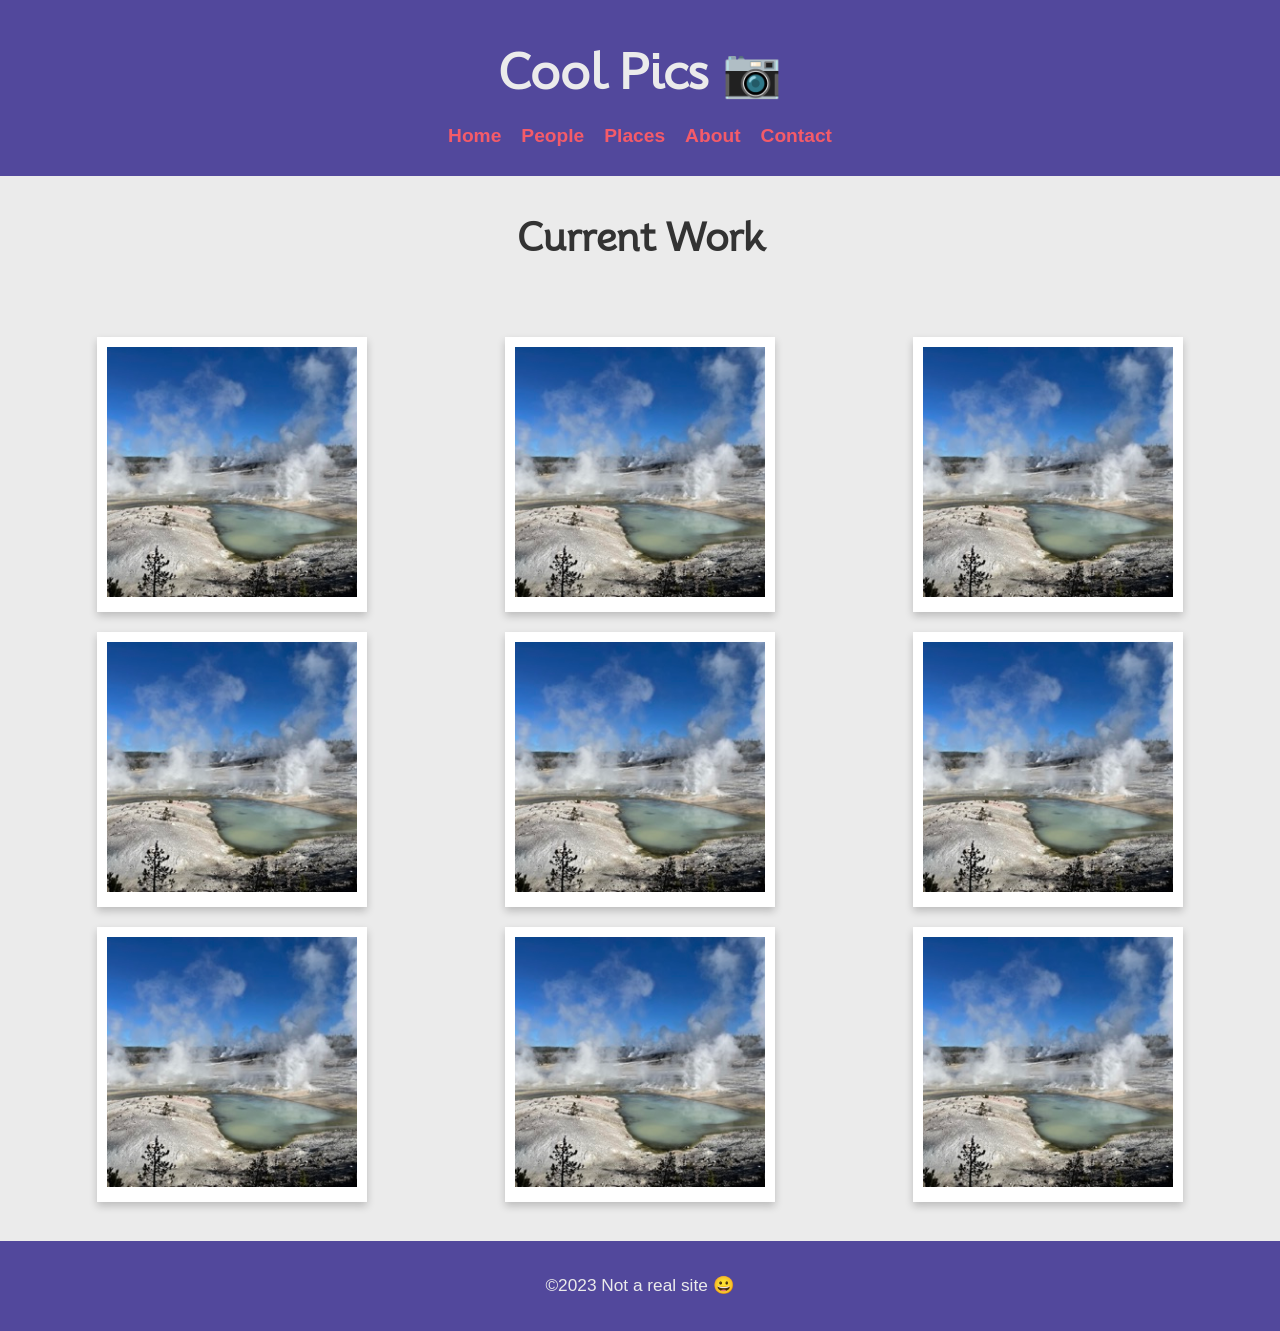
====  coolpics/index.html @ 845da33e "final" ====
<!DOCTYPE html>
<html lang="en">
  <head>
    <meta charset="UTF-8" />
    <title>Cool Pics</title>
    <meta name="viewport" content="width=device-width, initial-scale=1.0" />
    <meta name="description" content="A responsive photography gallery." />
    <meta name="author" content="Your Name" />
    <link rel="stylesheet" href="coolpics.css" />
  </head>
  <body>
    <header>
      <h1>Cool Pics 📷</h1>
      <nav class="nav-links">
        <a href="#">Home</a>
        <a href="#">People</a>
        <a href="#">Places</a>
        <a href="#">About</a>
        <a href="#">Contact</a>
      </nav>
    </header>

    <main>
      <h2>Current Work</h2>
      <section class="gallery">
        <!-- images here -->
        <figure>
          <img src="norris-sm.jpeg" alt="Mountain view" />
        </figure>
        <figure>
          <img src="norris-sm.jpeg" alt="Mountain view" />
        </figure>
        <figure>
          <img src="norris-sm.jpeg" alt="Mountain view" />
        </figure>
        <figure>
          <img src="norris-sm.jpeg" alt="Mountain view" />
        </figure>
        <figure>
          <img src="norris-sm.jpeg" alt="Mountain view" />
        </figure>
        <figure>
          <img src="norris-sm.jpeg" alt="Mountain view" />
        </figure>
        <figure>
          <img src="norris-sm.jpeg" alt="Mountain view" />
        </figure>
        <figure>
          <img src="norris-sm.jpeg" alt="Mountain view" />
        </figure>
        <figure>
          <img src="norris-sm.jpeg" alt="Mountain view" />
        </figure>
      </section>
    </main>

    <footer>
      <p>©2023 Not a real site 😀</p>
    </footer>
  </body>
</html>
----  coolpics/coolpics.css ----
@import url("https://fonts.googleapis.com/css2?family=Mooli&display=swap");

:root {
  --primary-color: #52489c;
  --secondary-color: #59c3c3;
  --accent-color: #f45b69;
  --text-dark: #333;
  --text-light: #ebebeb;
  --primary-font: Arial, Helvetica, sans-serif;
  --secondary-font: "Mooli", sans-serif;
}

body {
  font-family: var(--primary-font);
  font-size: 1.2em;
  margin: 0;
  background-color: var(--text-light);
  color: var(--text-dark);
  text-align: center; /* Center text on the page by default */
}

a:link,
a:visited {
  color: var(--accent-color);
  text-decoration: none;
  font-weight: bold;
}

a:hover {
  text-decoration: underline;
}

header {
  background-color: var(--primary-color);
  color: var(--text-light);
  padding: 1em 0;
}

header h1 {
  font-family: var(--secondary-font);
  font-size: 2.5em;
  margin: 0.5em 0;
}

.nav-links {
  display: flex;
  justify-content: center;
  gap: 20px;
  margin: 0.5em 0;
}

footer {
  background-color: var(--primary-color);
  color: var(--text-light);
  padding: 1em 0;
  text-align: center;
  font-size: 0.9em;
}

main h2 {
  font-family: var(--secondary-font);
  font-size: 2em;
  margin: 1em 0;
  text-align: center;
}

.gallery {
  display: grid;
  gap: 20px;
  grid-template-columns: 1fr;
  padding: 2em;
  justify-items: center;
}

figure {
  margin: 0;
  box-shadow: 0 4px 8px rgba(0, 0, 0, 0.2);
  padding: 10px;
  background-color: white;
}

img {
  max-width: 100%;
  height: 250px;
  width: 250px;
  object-fit: cover;
}

@media screen and (min-width: 700px) {
  .gallery {
    grid-template-columns: repeat(2, 1fr);
  }
}

@media screen and (min-width: 1000px) {
  .gallery {
    grid-template-columns: repeat(3, 1fr);
  }
}
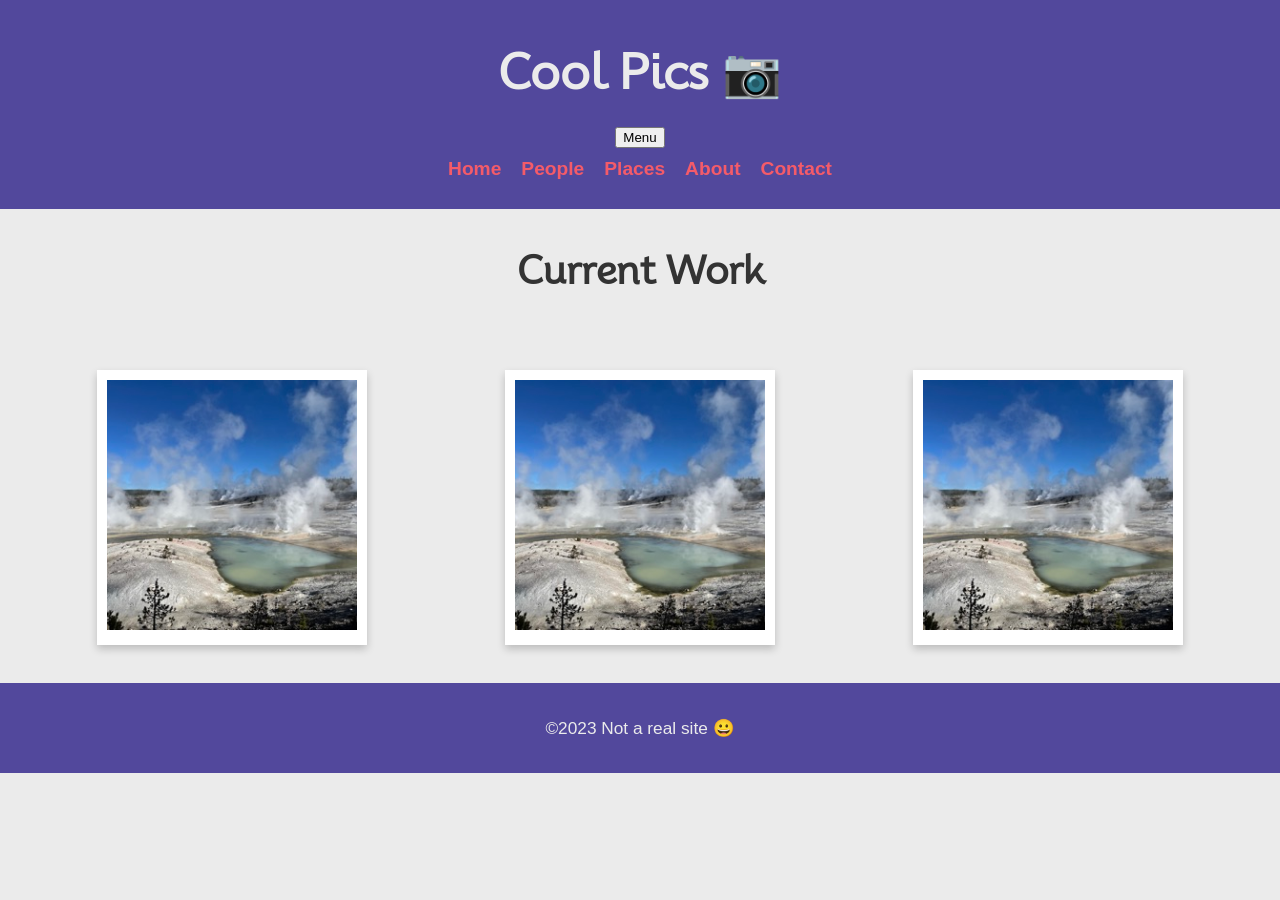
==== commit 091817cd: "edit final" ====
--- a/ coolpics/index.html
+++ b/ coolpics/index.html
@@ -11,7 +11,8 @@
   <body>
     <header>
       <h1>Cool Pics 📷</h1>
-      <nav class="nav-links">
+      <button class="menu-button">Menu</button>
+      <nav class="nav-links hide">
         <a href="#">Home</a>
         <a href="#">People</a>
         <a href="#">Places</a>
@@ -23,25 +24,6 @@
     <main>
       <h2>Current Work</h2>
       <section class="gallery">
-        <!-- images here -->
-        <figure>
-          <img src="norris-sm.jpeg" alt="Mountain view" />
-        </figure>
-        <figure>
-          <img src="norris-sm.jpeg" alt="Mountain view" />
-        </figure>
-        <figure>
-          <img src="norris-sm.jpeg" alt="Mountain view" />
-        </figure>
-        <figure>
-          <img src="norris-sm.jpeg" alt="Mountain view" />
-        </figure>
-        <figure>
-          <img src="norris-sm.jpeg" alt="Mountain view" />
-        </figure>
-        <figure>
-          <img src="norris-sm.jpeg" alt="Mountain view" />
-        </figure>
         <figure>
           <img src="norris-sm.jpeg" alt="Mountain view" />
         </figure>
@@ -57,5 +39,7 @@
     <footer>
       <p>©2023 Not a real site 😀</p>
     </footer>
+
+    <script src="coolpics.js"></script>
   </body>
 </html>
--- a/ coolpics/coolpics.css
+++ b/ coolpics/coolpics.css
@@ -16,7 +16,7 @@
   margin: 0;
   background-color: var(--text-light);
   color: var(--text-dark);
-  text-align: center; /* Center text on the page by default */
+  text-align: center;
 }
 
 a:link,
@@ -97,3 +97,58 @@
     grid-template-columns: repeat(3, 1fr);
   }
 }
+
+/* Modal styling for small screens */
+.viewer {
+  position: fixed;
+  top: 0;
+  left: 0;
+  right: 0;
+  bottom: 0;
+  background: rgba(0, 0, 0, 0.75);
+  display: grid;
+  grid-template-rows: auto 1fr;
+  justify-items: center;
+  align-items: center;
+  z-index: 10;
+}
+
+.viewer img {
+  max-height: 100%;
+  max-width: 100%;
+  object-fit: contain;
+}
+
+.close-viewer {
+  position: absolute;
+  top: 20px;
+  right: 20px;
+  background: none;
+  border: none;
+  font-size: 2em;
+  color: white;
+  cursor: pointer;
+}
+
+/* For larger screens, adjust modal size and increase image dimensions */
+@media screen and (min-width: 1000px) {
+  .viewer {
+    width: 90%;
+    height: 90%;
+    padding: 20px;
+    background: rgba(0, 0, 0, 0.75);
+    margin: auto;
+    border-radius: 10px;
+    box-shadow: 0 4px 8px rgba(0, 0, 0, 0.5);
+  }
+
+  .viewer img {
+    max-width: 98%;
+    max-height: 98%;
+    object-fit: contain;
+  }
+}
+
+.hide {
+  display: none;
+}
